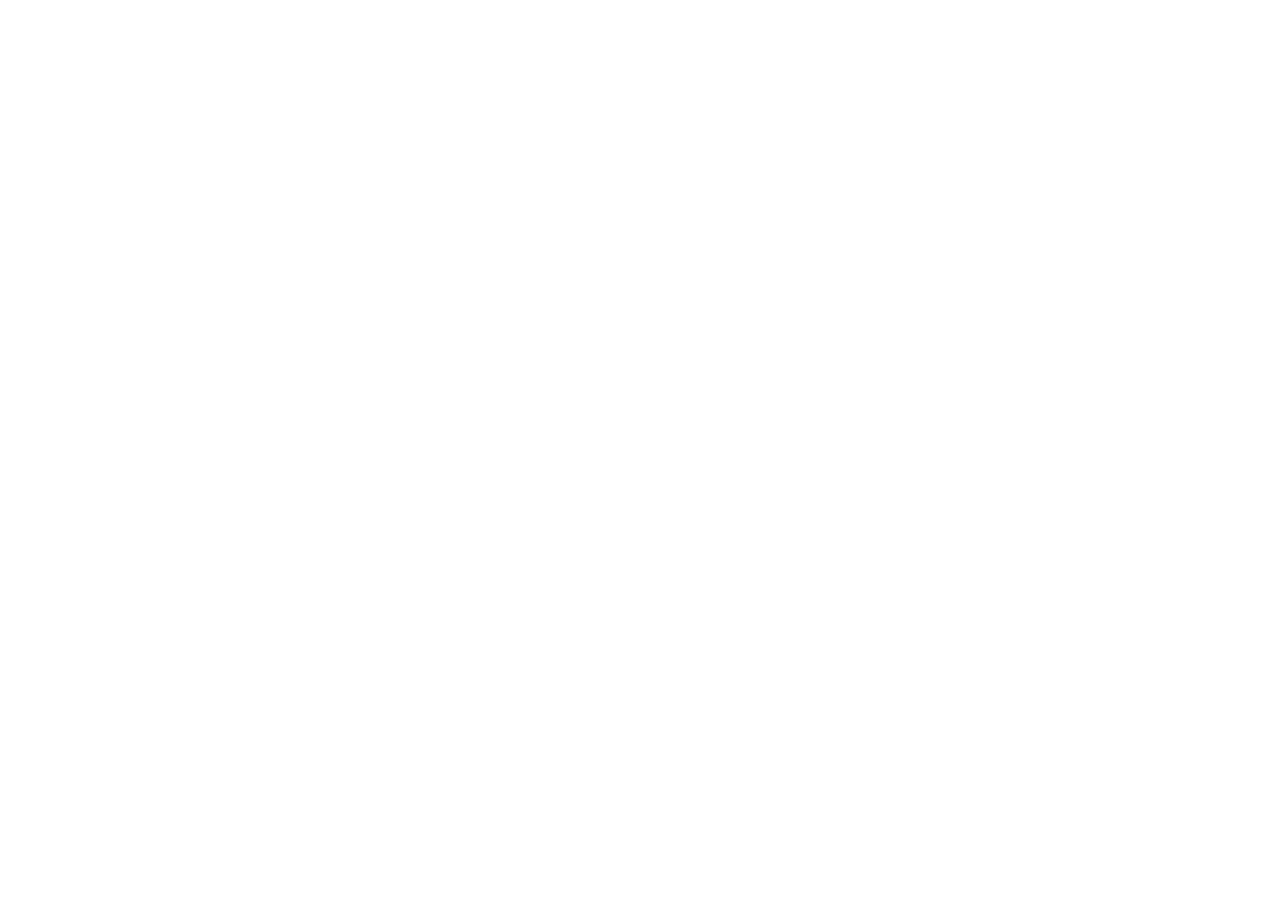
==== jsnack1/index.html @ 4bd63e37 "created files" ====
<!DOCTYPE html>
<html lang="en">

<head>
    <meta charset="UTF-8">
    <meta name="viewport" content="width=device-width, initial-scale=1.0">
    <title>Esercizio 26: JSnack1</title>

    <!-- Bootstrap css -->
    <link href="https://cdn.jsdelivr.net/npm/bootstrap@5.3.0/dist/css/bootstrap.min.css" rel="stylesheet"
        integrity="sha384-9ndCyUaIbzAi2FUVXJi0CjmCapSmO7SnpJef0486qhLnuZ2cdeRhO02iuK6FUUVM" crossorigin="anonymous">

    <!-- Custom css -->
    <link rel="stylesheet" href="../css/style.css">
</head>

<body>

    <!-- Custom Js -->
    <script src="script.js"></script>
</body>

</html>
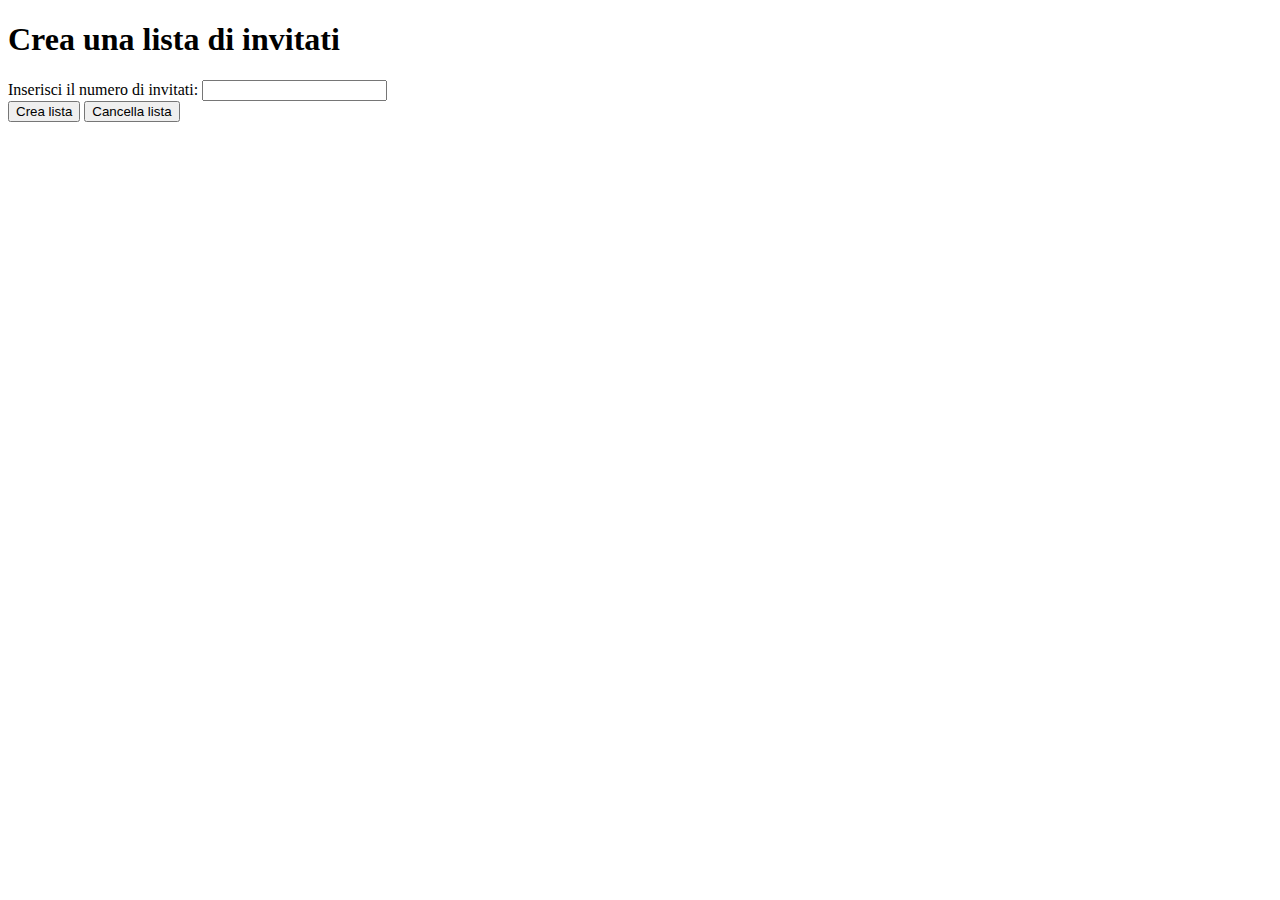
==== commit bb8d9b7c: "added html - ex. Snack1" ====
--- a/jsnack1/index.html
+++ b/jsnack1/index.html
@@ -16,6 +16,27 @@
 
 <body>
 
+    <main class="bg-primary vh-100 pt-5">
+        <div class="container text-success text-center">
+            <!-- Sezione form per generare la lista -->
+            <div class="border rounded-4">
+                <h1 class="pb-3 pt-3">Crea una lista di invitati</h1>
+                <!-- Form da compilare -->
+                <div class="pt-3">
+                    <div class="d-flex justify-content-center align-items-center mb-3">
+                        <label for="number1" class="form-label fs-4 pe-3">Inserisci il numero di invitati:</label>
+                        <input type="number" class="form-control w-25 number-name-list" id="number1">
+                    </div>
+                    <button class="btn btn-primary mt-3 fs-5 mb-4 me-2 btn-create">Crea lista</button>
+                    <button class="btn btn-primary mt-3 fs-5 mb-4 ms-2 btn-delete">Cancella lista</button>
+                </div>
+            </div>
+            <!-- Lista creata -->
+            <ul class="list-group list-group-flush fs-5 mt-5 invite-list-create">
+            </ul>
+        </div>
+    </main>
+
     <!-- Custom Js -->
     <script src="script.js"></script>
 </body>
--- a/css/style.css
+++ b/css/style.css
@@ -0,0 +1,23 @@
+:root {
+    --bs-primary: #E76F51;
+    --bs-primary-rgb: 231, 111, 81;
+    --bs-success: #264653;
+    --bs-success-rgb: 38, 70, 83;
+    --bs-border-color: #264653;
+    --bs-border-color-rgb: 38, 70, 83;
+}
+
+.btn-primary {
+    --bs-btn-bg: #2A9D8F;
+    --bs-btn-border-color: #2A9D8F;
+    --bs-btn-hover-bg: #26857a;
+    --bs-btn-hover-border-color: #26857a;
+    --bs-btn-active-bg: #26857a;
+    --bs-btn-active-border-color: #26857a;
+}
+
+.list-group-item {
+    color: #264653;
+    background-color: transparent;
+    border: var(--bs-list-group-border-width) solid #264653;
+}